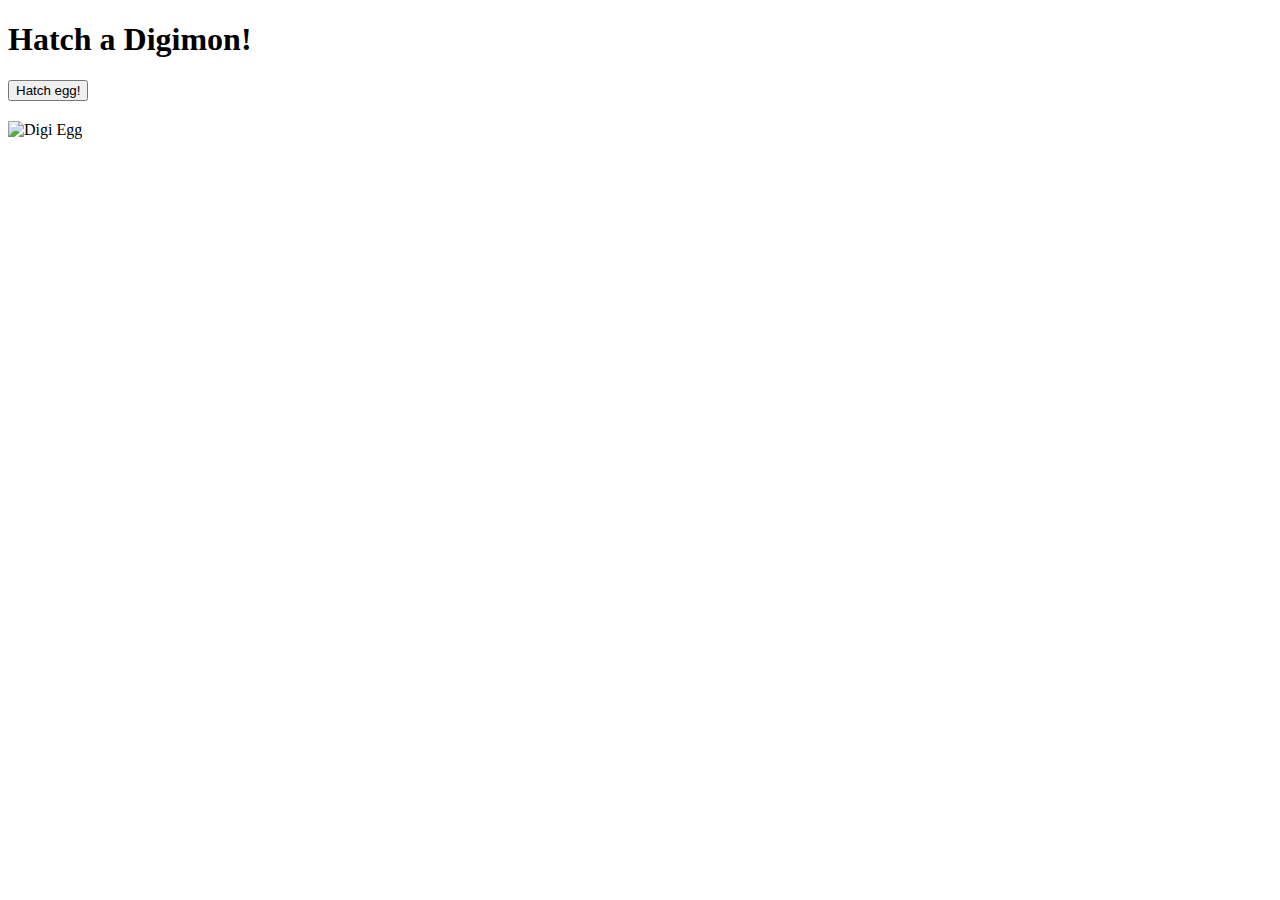
==== index.html @ f76da968 "Whoops need this...." ====
<!DOCTYPE html>
<html lang="en">
	<head>
    	<meta charset="utf-8">
    	<meta name="description" content="This is where your description goes">
    	<meta name="keywords" content="one, two, three">

		<title>Digi Hatcher</title>

		<!-- external CSS link -->
		<link rel="stylesheet" href="css/normalize.css">
		<link rel="stylesheet" href="css/style.css">
	</head>
	<body>

		<h1>Hatch a Digimon!</h1>
		<button type="button" name="button">Hatch egg!</button>

		<h2></h2>
		<h3></h3>
		<img src="https://wikimon.net/images/3/3d/Digitama.jpg" alt="Digi Egg">
		

		<script type="text/javascript" src="js/main.js"></script>
	</body>
</html>
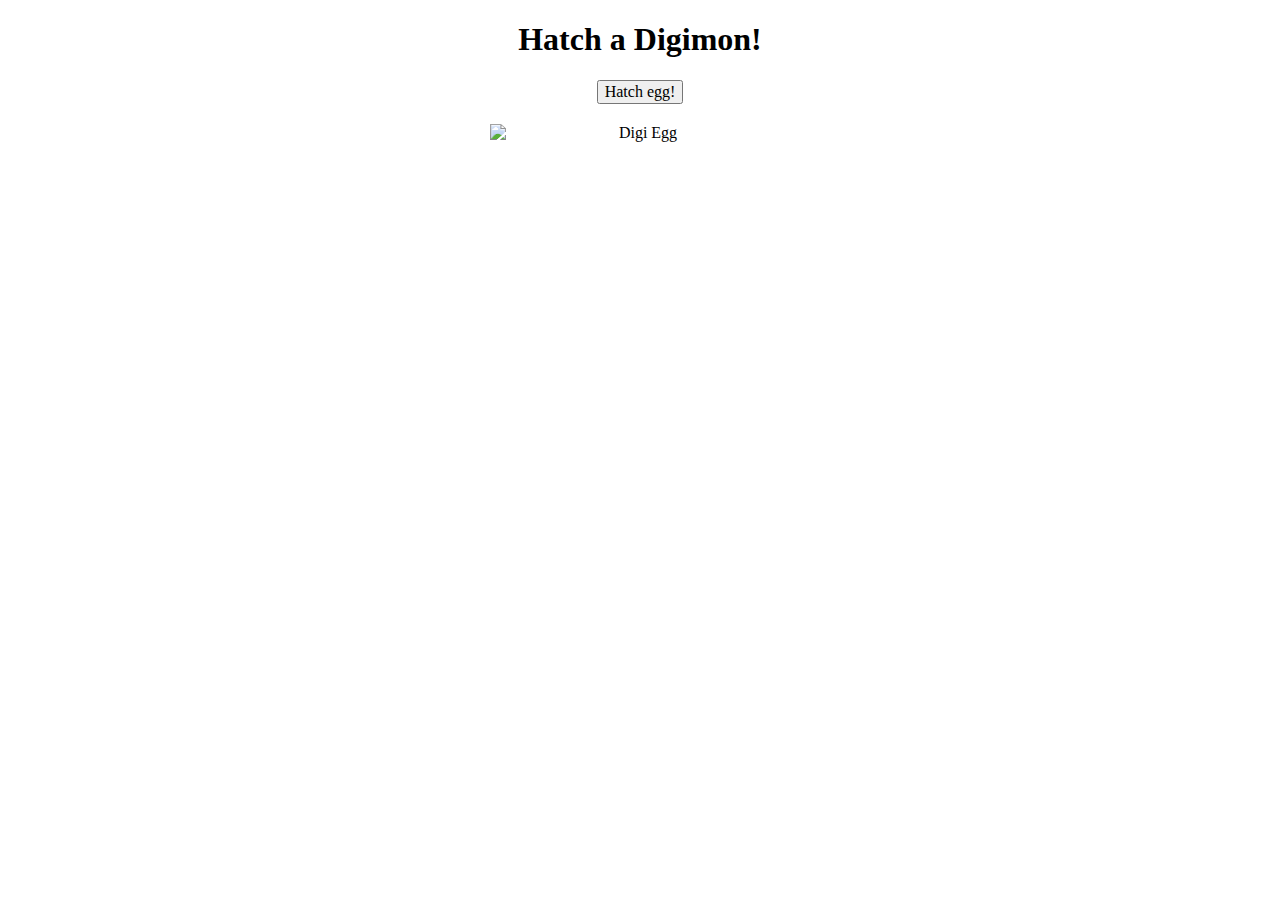
==== commit b887eade: "Update index.html" ====
--- a/index.html
+++ b/index.html
@@ -8,8 +8,8 @@
 		<title>Digi Hatcher</title>
 
 		<!-- external CSS link -->
-		<link rel="stylesheet" href="css/normalize.css">
-		<link rel="stylesheet" href="css/style.css">
+		<link rel="stylesheet" href="normalize.css">
+		<link rel="stylesheet" href="style.css">
 	</head>
 	<body>
 
@@ -21,6 +21,6 @@
 		<img src="https://wikimon.net/images/3/3d/Digitama.jpg" alt="Digi Egg">
 		
 
-		<script type="text/javascript" src="js/main.js"></script>
+		<script type="text/javascript" src="main.js"></script>
 	</body>
 </html>
--- a/style.css
+++ b/style.css
@@ -0,0 +1,23 @@
+/******************************************
+/* CSS
+/*******************************************/
+
+/* Box Model Hack */
+*{
+  box-sizing: border-box;
+  text-align: center;
+}
+
+/******************************************
+/* LAYOUT
+/*******************************************/
+img{
+  display: block;
+  margin: 0 auto;
+  max-width: 300px;
+}
+
+
+/******************************************
+/* ADDITIONAL STYLES
+/*******************************************/
